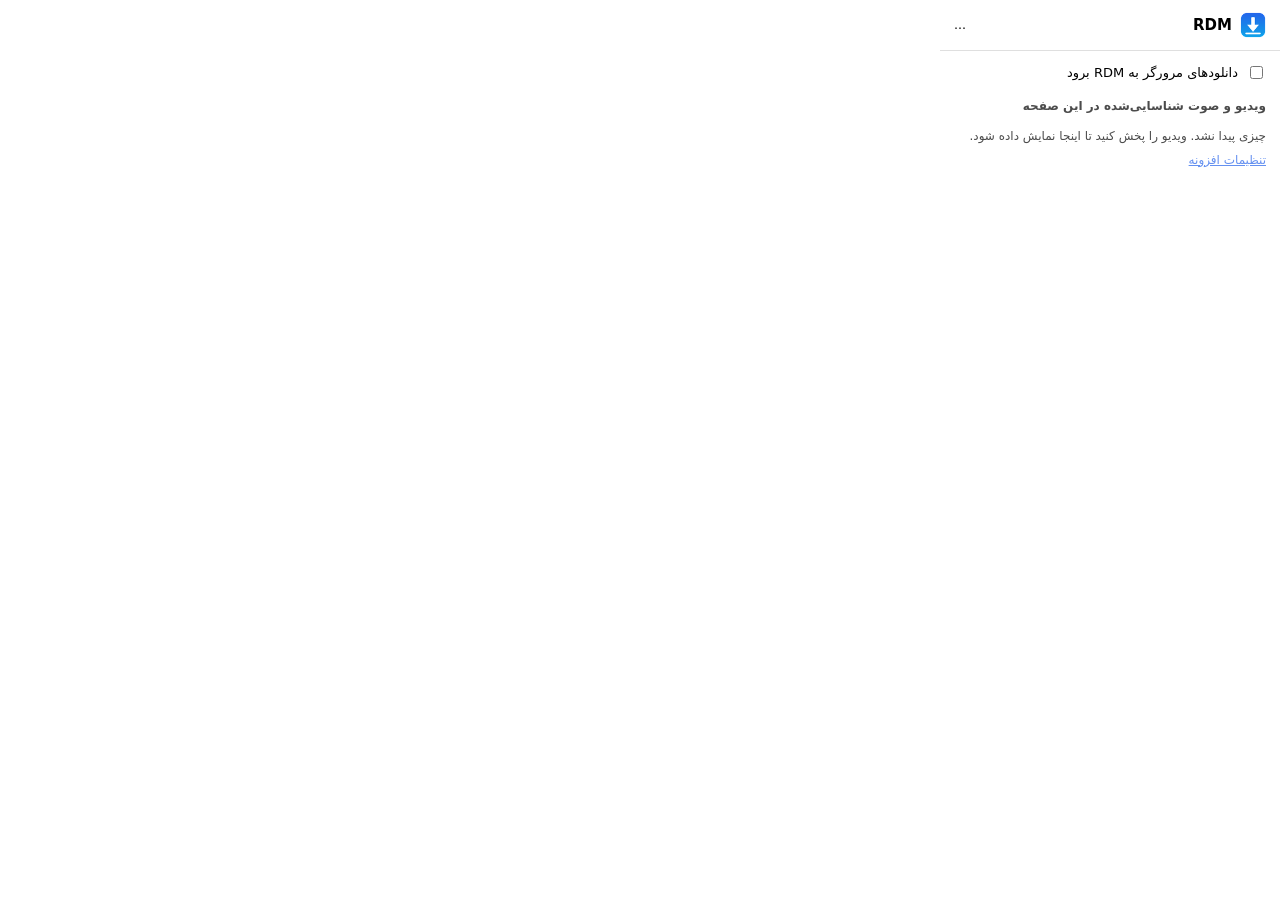
==== extension-firefox/popup.html @ ac206fd7 "first commit" ====
<!doctype html>
<html lang="fa" dir="rtl">
<head>
  <meta charset="utf-8">
  <link rel="stylesheet" href="popup.css">
</head>
<body>
  <header>
    <img src="icons/48.png" width="26" height="26" alt="">
    <strong>RDM</strong>
    <span id="status" class="status">…</span>
  </header>
  <main>
    <label class="row"><input type="checkbox" id="enabled"> <span>دانلودهای مرورگر به RDM برود</span></label>
    <h4>ویدیو و صوت شناسایی‌شده در این صفحه</h4>
    <ul id="media"></ul>
    <p id="empty" class="hint">چیزی پیدا نشد. ویدیو را پخش کنید تا اینجا نمایش داده شود.</p>
    <p class="hint"><a href="#" id="open-options">تنظیمات افزونه</a></p>
  </main>
  <script src="common.js"></script>
  <script src="popup.js"></script>
</body>
</html>
---- extension-firefox/popup.css ----
:root { color-scheme: light dark; }
body {
  margin: 0; width: 340px;
  font: 13px/1.5 "Segoe UI", Tahoma, system-ui, sans-serif;
}
header { display: flex; align-items: center; gap: 8px; padding: 12px 14px; border-bottom: 1px solid #8884; }
header strong { font-size: 15px; }
.status { margin-inline-start: auto; font-size: 12px; }
.ok { color: #16a34a; } .bad { color: #dc2626; }
main { padding: 12px 14px; }
main label.row { display: flex; align-items: center; gap: 8px; margin-bottom: 10px; }
h4 { margin: 14px 0 6px; font-size: 12px; opacity: .7; }
ul { list-style: none; margin: 0; padding: 0; max-height: 240px; overflow: auto; }
li { display: flex; align-items: center; gap: 8px; padding: 6px 0; border-bottom: 1px solid #8883; }
li .info { flex: 1; min-width: 0; }
li .name { overflow: hidden; text-overflow: ellipsis; white-space: nowrap; direction: ltr; text-align: left; }
li .meta { font-size: 11px; opacity: .65; direction: ltr; text-align: right; }
button, .btn {
  padding: 5px 10px; border: 0; border-radius: 7px; cursor: pointer;
  background: #2563eb; color: #fff; font: inherit;
}
button:disabled { opacity: .5; cursor: default; }
.hint { font-size: 12px; opacity: .7; margin: 6px 0; }
a { color: #2563eb; }
input[type="text"], input[type="number"], input[type="password"] {
  width: 100%; padding: 7px 9px; border: 1px solid #8886; border-radius: 7px;
  background: transparent; color: inherit; font: inherit; direction: ltr;
}
.field { margin: 14px 0; }
.field > label { display: block; margin-bottom: 4px; }
.msg { min-height: 1.4em; margin-top: 10px; }
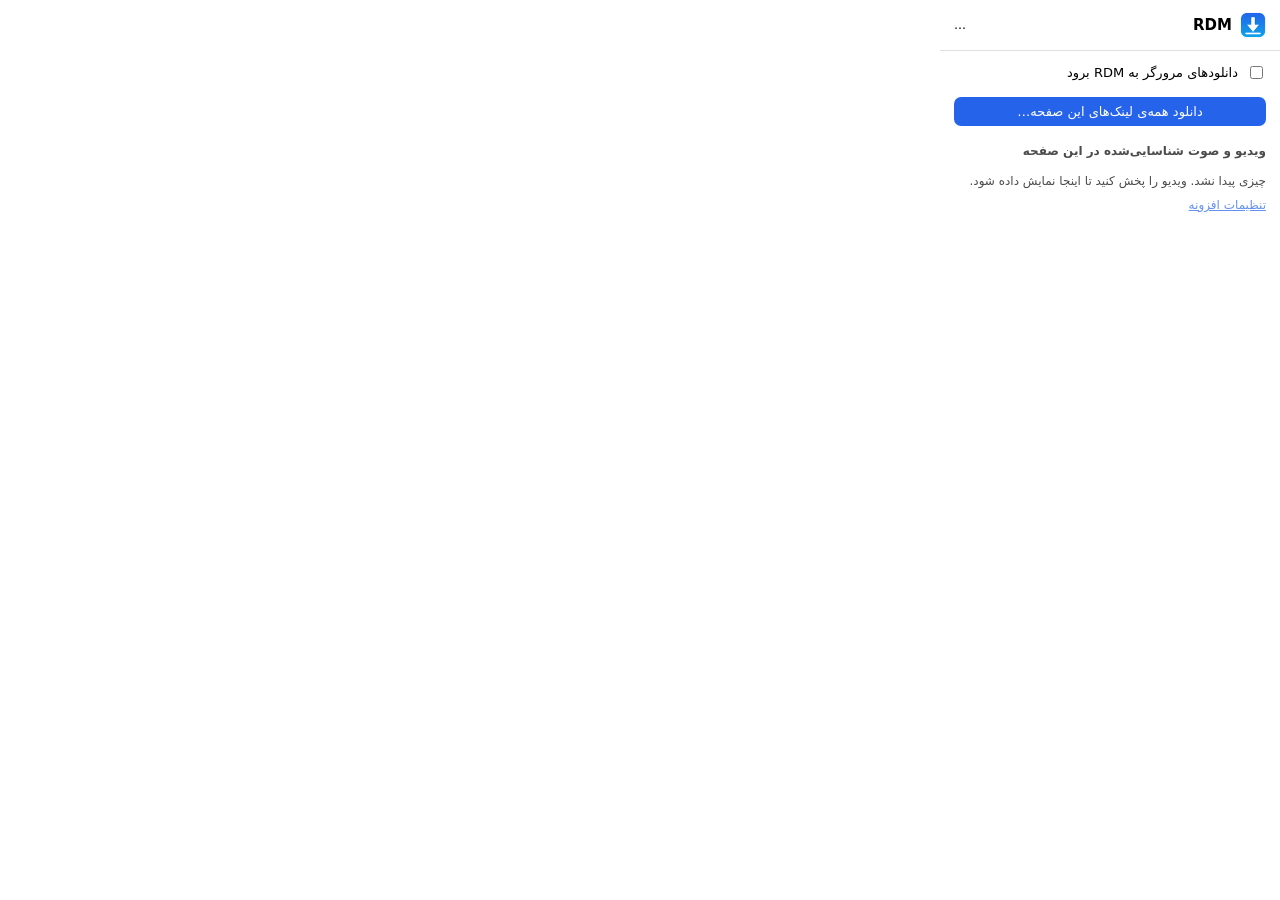
==== commit 9e732e15: "final change" ====
--- a/extension-firefox/popup.html
+++ b/extension-firefox/popup.html
@@ -12,6 +12,7 @@
   </header>
   <main>
     <label class="row"><input type="checkbox" id="enabled"> <span>دانلودهای مرورگر به RDM برود</span></label>
+    <button id="all-links" type="button">دانلود همه‌ی لینک‌های این صفحه…</button>
     <h4>ویدیو و صوت شناسایی‌شده در این صفحه</h4>
     <ul id="media"></ul>
     <p id="empty" class="hint">چیزی پیدا نشد. ویدیو را پخش کنید تا اینجا نمایش داده شود.</p>
--- a/extension-firefox/popup.css
+++ b/extension-firefox/popup.css
@@ -29,3 +29,5 @@
 .field { margin: 14px 0; }
 .field > label { display: block; margin-bottom: 4px; }
 .msg { min-height: 1.4em; margin-top: 10px; }
+
+#all-links { width: 100%; margin: 4px 0 2px; }
